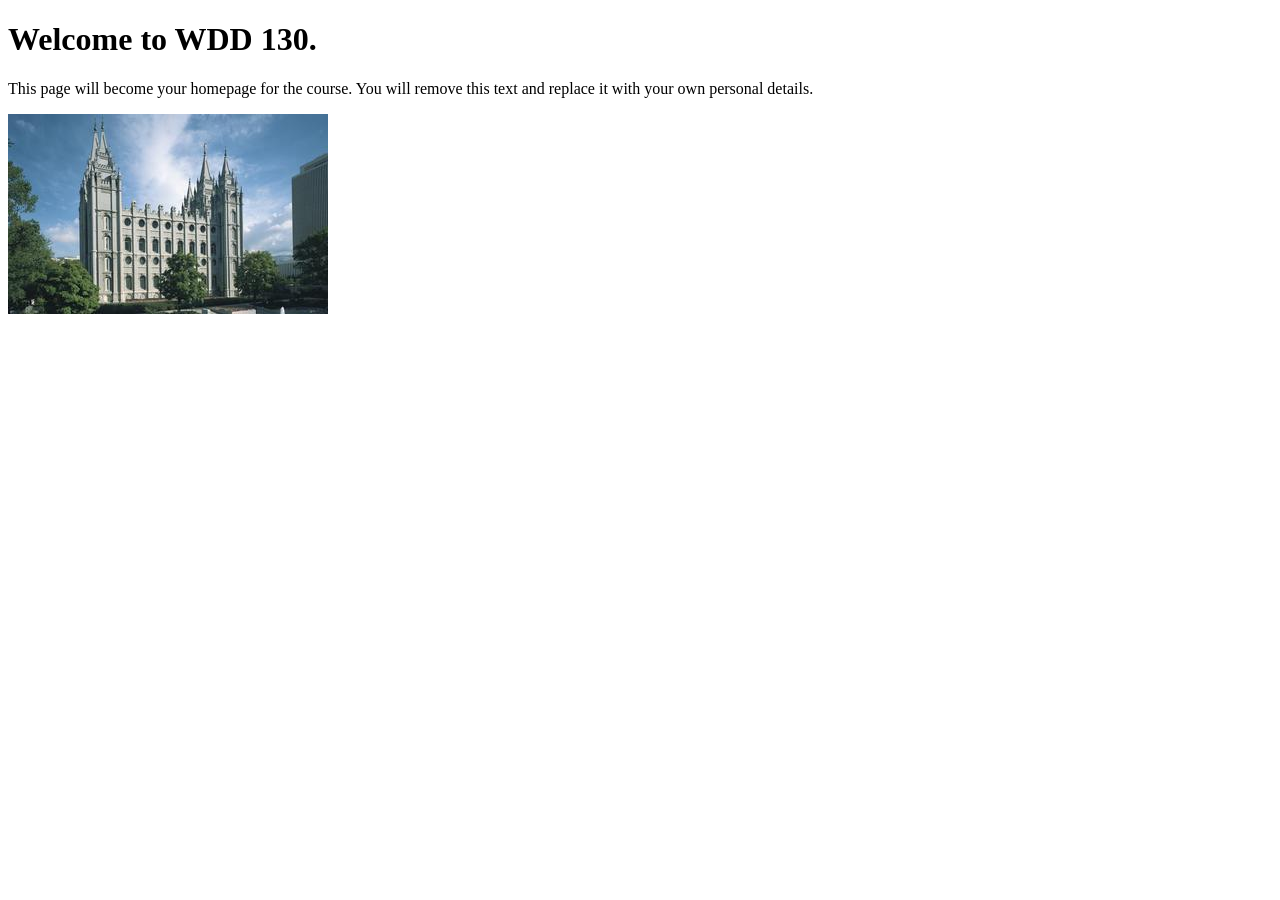
==== index.html @ bcadfa68 "Initial commit" ====
<!DOCTYPE html>
<html lang="en">
<head>
    <meta charset="UTF-8">
    <meta name="viewport" content="width=device-width, initial-scale=1.0">
    <title>WDD 130 | Personal Homepage</title>
</head>
<body>
    <h1>Welcome to WDD 130.</h1>
    <p>This page will become your homepage for the course. You will remove this text and replace it with your own personal details.</p>

    <img src="images/salt-lake-temple.jpg" alt="The Salt Lake Temple.">
</body>
</html>
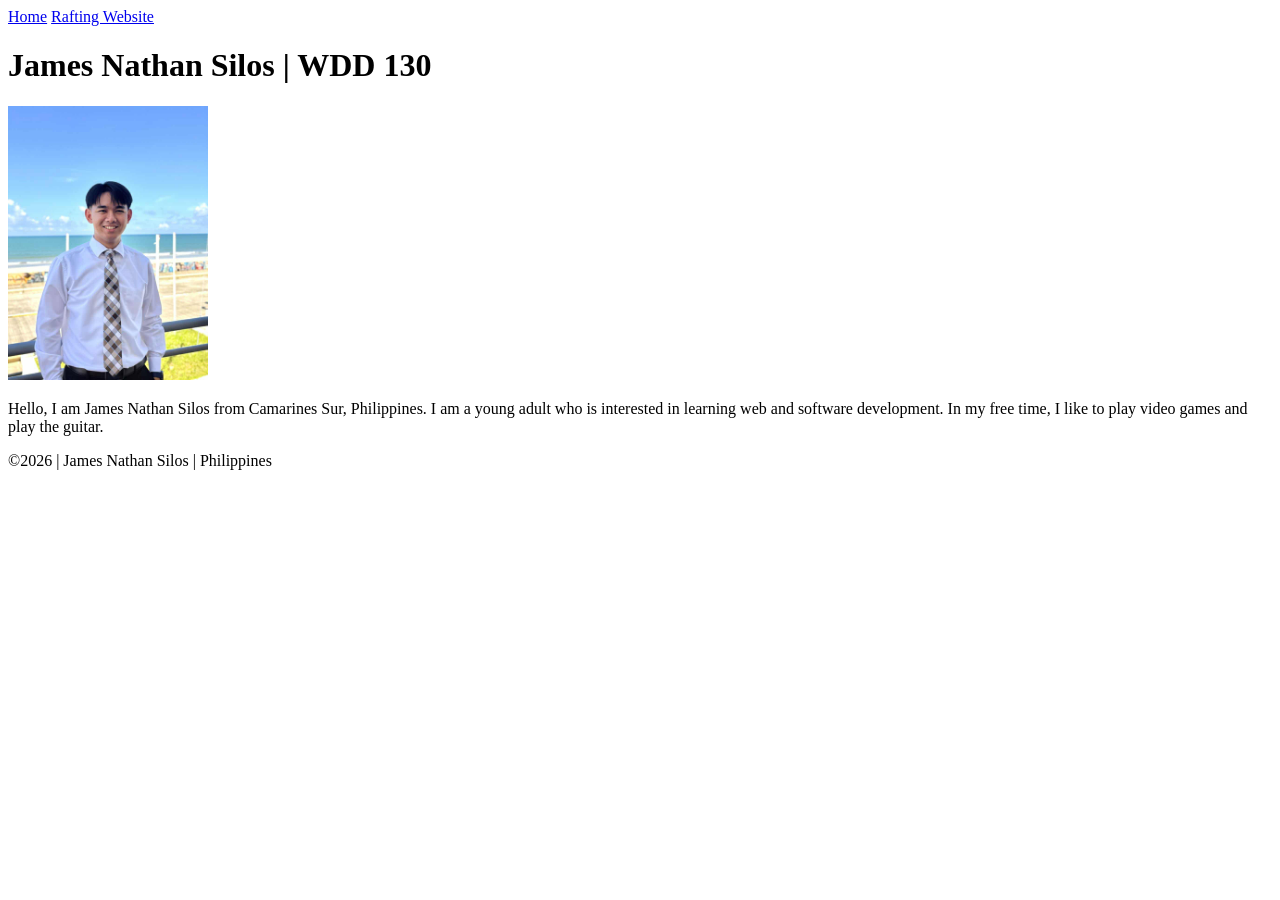
==== commit fff298a8: "updated home page with image and introductory message" ====
--- a/index.html
+++ b/index.html
@@ -1,14 +1,29 @@
 <!DOCTYPE html>
 <html lang="en">
+
 <head>
     <meta charset="UTF-8">
     <meta name="viewport" content="width=device-width, initial-scale=1.0">
-    <title>WDD 130 | Personal Homepage</title>
+    <title>James Nathan Silos | WDD 130</title>
 </head>
+
 <body>
-    <h1>Welcome to WDD 130.</h1>
-    <p>This page will become your homepage for the course. You will remove this text and replace it with your own personal details.</p>
+    <header>
+        <nav>
+            <a href="#">Home</a>
+            <a href="wwr/">Rafting Website</a>
+        </nav>
+    </header>
+    <main>
+        <h1>James Nathan Silos | WDD 130</h1>
+        <img src="images/profile.jpg" alt="James Nathan Silos" width="200">
+        <p>Hello, I am James Nathan Silos from Camarines Sur, Philippines. I am a young adult who is
+            interested in learning web and software development. In my free time, I like to play
+            video games and play the guitar.</p>
+    </main>
+    <footer>
+        <p>&copy;2026 | James Nathan Silos | Philippines</p>
+    </footer>
+</body>
 
-    <img src="images/salt-lake-temple.jpg" alt="The Salt Lake Temple.">
-</body>
 </html>
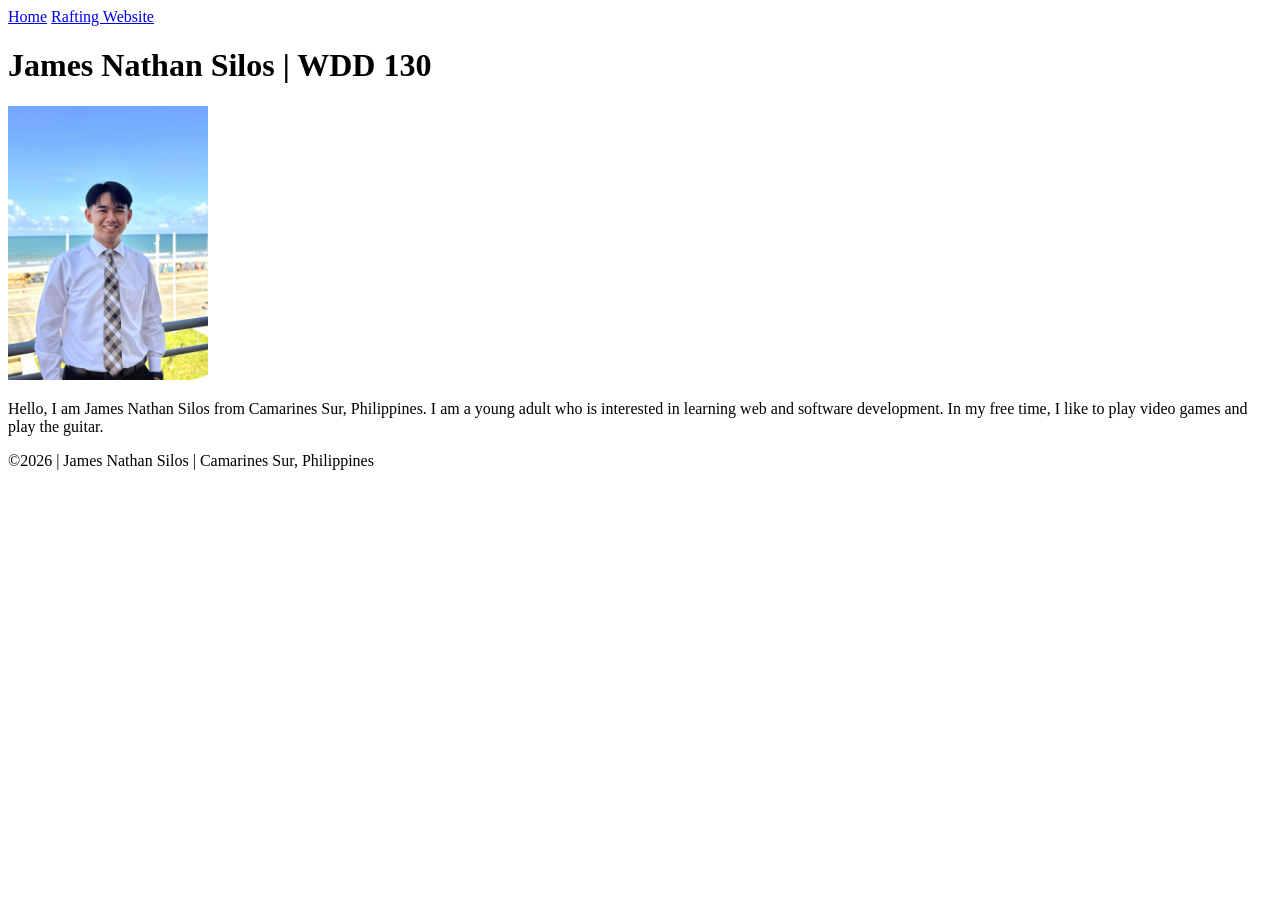
==== commit f1c47770: "changed location in the footer from "Philippines" to "Camarines Sur, Philippines"" ====
--- a/index.html
+++ b/index.html
@@ -22,7 +22,7 @@
             video games and play the guitar.</p>
     </main>
     <footer>
-        <p>&copy;2026 | James Nathan Silos | Philippines</p>
+        <p>&copy;2026 | James Nathan Silos | Camarines Sur, Philippines</p>
     </footer>
 </body>
 
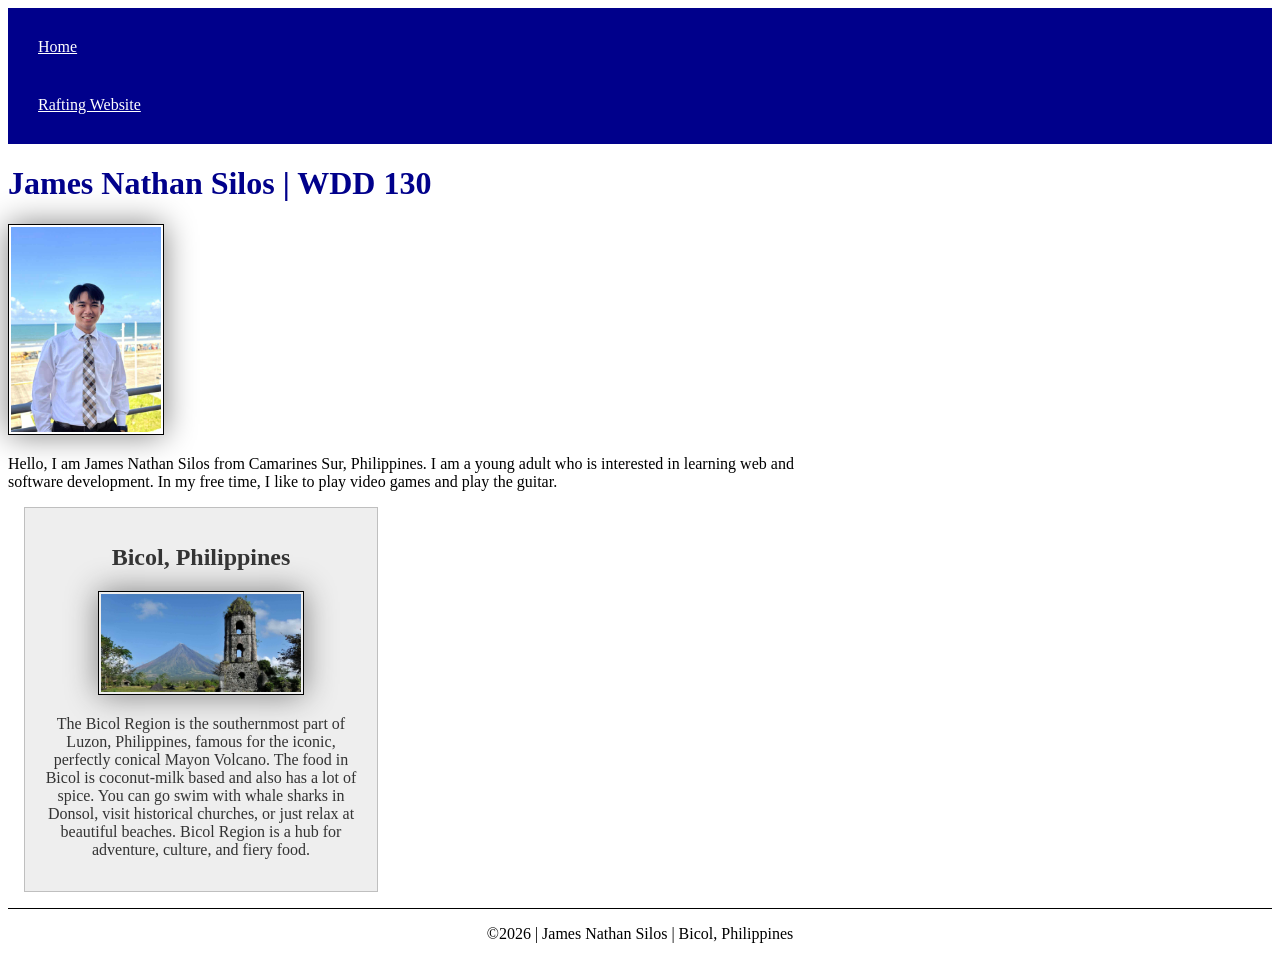
==== commit ef045936: "updated and styled the home page" ====
--- a/index.html
+++ b/index.html
@@ -5,6 +5,9 @@
     <meta charset="UTF-8">
     <meta name="viewport" content="width=device-width, initial-scale=1.0">
     <title>James Nathan Silos | WDD 130</title>
+    <meta name="description" content="James Nathan Silos' WDD 130 course home page">
+    <meta name="author" content="James Nathan Silos">
+    <link rel="stylesheet" href="styles/styles.css">
 </head>
 
 <body>
@@ -21,8 +24,17 @@
             interested in learning web and software development. In my free time, I like to play
             video games and play the guitar.</p>
     </main>
+    <aside>
+        <h2>Bicol, Philippines</h2>
+        <img src="images/mayon-volcano.jpg" alt="The Mayon Volcano">
+        <p>The Bicol Region is the southernmost part of Luzon, Philippines, famous for the iconic,
+            perfectly conical Mayon Volcano. The food in Bicol is coconut-milk based and also has a
+            lot of spice. You can go swim with whale sharks in Donsol, visit historical churches, or
+            just relax at beautiful beaches. Bicol Region is a hub for adventure, culture, and fiery
+            food.</p>
+    </aside>
     <footer>
-        <p>&copy;2026 | James Nathan Silos | Camarines Sur, Philippines</p>
+        <p>&copy;2026 | James Nathan Silos | Bicol, Philippines</p>
     </footer>
 </body>
 
--- a/styles/styles.css
+++ b/styles/styles.css
@@ -0,0 +1,56 @@
+nav {
+    background-color: darkblue;
+    padding: 10px;
+}
+
+nav a {
+    color: white;
+    display: block;
+    padding: 20px;
+}
+
+h1 {
+    color: darkblue;
+}
+
+img {
+    width: 150px;
+    height: auto;
+    border: 1px solid black;
+    padding: 2px;
+    box-shadow: 0 0 30px gray;
+}
+
+p {
+    padding: 0;
+}
+
+main {
+    max-width: 840px;
+}
+
+main img {
+    width: 150px;
+    height: auto;
+}
+
+aside {
+    width: 20rem;
+    margin: 1rem;
+    border: 1px solid rgb(0 0 0 / 0.2);
+    padding: 1rem;
+    background-color: #eee;
+    color: #333;
+    text-align: center;
+}
+
+aside img {
+    width: 200px;
+    height: auto;
+}
+
+footer {
+    margin-top: 15px;
+    border-top: 1px solid #000;
+    text-align: center;
+}
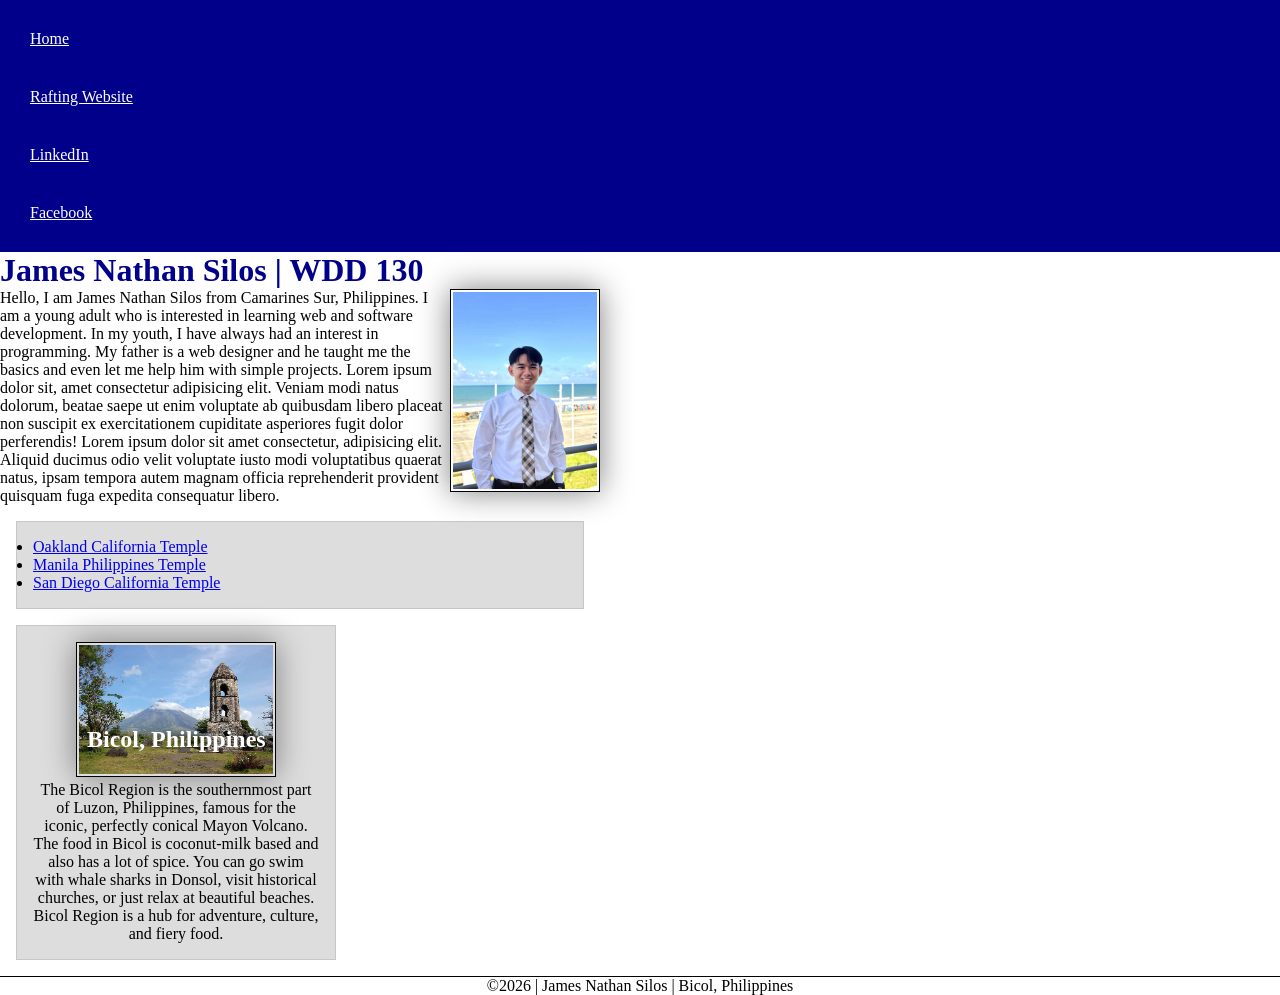
==== commit db545698: "updated content and style to index.html" ====
--- a/index.html
+++ b/index.html
@@ -15,16 +15,29 @@
         <nav>
             <a href="#">Home</a>
             <a href="wwr/">Rafting Website</a>
+            <a href="https://linkedin.com">LinkedIn</a>
+            <a href="https://www.facebook.com/jamesnathan.silos">Facebook</a>
         </nav>
     </header>
     <main>
         <h1>James Nathan Silos | WDD 130</h1>
         <img src="images/profile.jpg" alt="James Nathan Silos" width="200">
         <p>Hello, I am James Nathan Silos from Camarines Sur, Philippines. I am a young adult who is
-            interested in learning web and software development. In my free time, I like to play
-            video games and play the guitar.</p>
+            interested in learning web and software development. In my youth, I have always had an 
+            interest in programming. My father is a web designer and he taught me the basics and even 
+            let me help him with simple projects. Lorem ipsum dolor sit, amet consectetur adipisicing 
+            elit. Veniam modi natus dolorum, beatae saepe ut enim voluptate ab quibusdam libero placeat 
+            non suscipit ex exercitationem cupiditate asperiores fugit dolor perferendis! Lorem ipsum 
+            dolor sit amet consectetur, adipisicing elit. Aliquid ducimus odio velit voluptate iusto 
+            modi voluptatibus quaerat natus, ipsam tempora autem magnam officia reprehenderit provident 
+            quisquam fuga expedita consequatur libero.</p>
+        <ul class="box">
+            <li><a href="https://www.churchofjesuschrist.org/temples/details/oakland-california-temple?lang=eng" target="_blank">Oakland California Temple</a></li>
+            <li><a href="https://www.churchofjesuschrist.org/temples/details/manila-philippines-temple?lang=eng" target="_blank">Manila Philippines Temple</a></li>
+            <li><a href="https://www.churchofjesuschrist.org/temples/details/san-diego-california-temple?lang=eng" target="_blank">San Diego California Temple</a></li>
+        </ul>
     </main>
-    <aside>
+    <aside class="box">
         <h2>Bicol, Philippines</h2>
         <img src="images/mayon-volcano.jpg" alt="The Mayon Volcano">
         <p>The Bicol Region is the southernmost part of Luzon, Philippines, famous for the iconic,
--- a/styles/styles.css
+++ b/styles/styles.css
@@ -1,5 +1,17 @@
+:root {
+--main-color: darkblue;
+--border-color: black;
+--shadow-color: gray;
+}
+
+* {
+    margin: 0;
+    padding: 0;
+    box-sizing: border-box;
+}
+
 nav {
-    background-color: darkblue;
+    background-color: var(--main-color);
     padding: 10px;
 }
 
@@ -10,15 +22,15 @@
 }
 
 h1 {
-    color: darkblue;
+    color: var(--main-color);
 }
 
 img {
     width: 150px;
     height: auto;
-    border: 1px solid black;
+    border: 1px solid var(--border-color);
     padding: 2px;
-    box-shadow: 0 0 30px gray;
+    box-shadow: 0 0 30px var(--shadow-color);
 }
 
 p {
@@ -26,22 +38,34 @@
 }
 
 main {
-    max-width: 840px;
+    max-width: 600px;
 }
 
 main img {
+    float: right;
     width: 150px;
     height: auto;
+    border: 1px solid var(--border-color);
+    padding: 2px;
+    box-shadow: 0 0 30px var(--shadow-color);
 }
 
 aside {
-    width: 20rem;
+    width: 20em;
     margin: 1rem;
-    border: 1px solid rgb(0 0 0 / 0.2);
+    border: 1px solid rgb(var(--border-color) / 0.2);
     padding: 1rem;
     background-color: #eee;
     color: #333;
     text-align: center;
+    position: relative;
+}
+
+aside h2 {
+    position: absolute;
+    top: 100px;
+    left: 70px;
+    color: white;
 }
 
 aside img {
@@ -51,6 +75,15 @@
 
 footer {
     margin-top: 15px;
-    border-top: 1px solid #000;
+    border-top: 1px solid var(--border-color);
     text-align: center;
+}
+
+/* Class Selectors */
+.box {
+    margin: 1rem;
+    border: 1px solid rgb(0 0 0 / 10%);
+    padding: 1rem;
+    background-color: #ddd;
+    color: #000;
 }
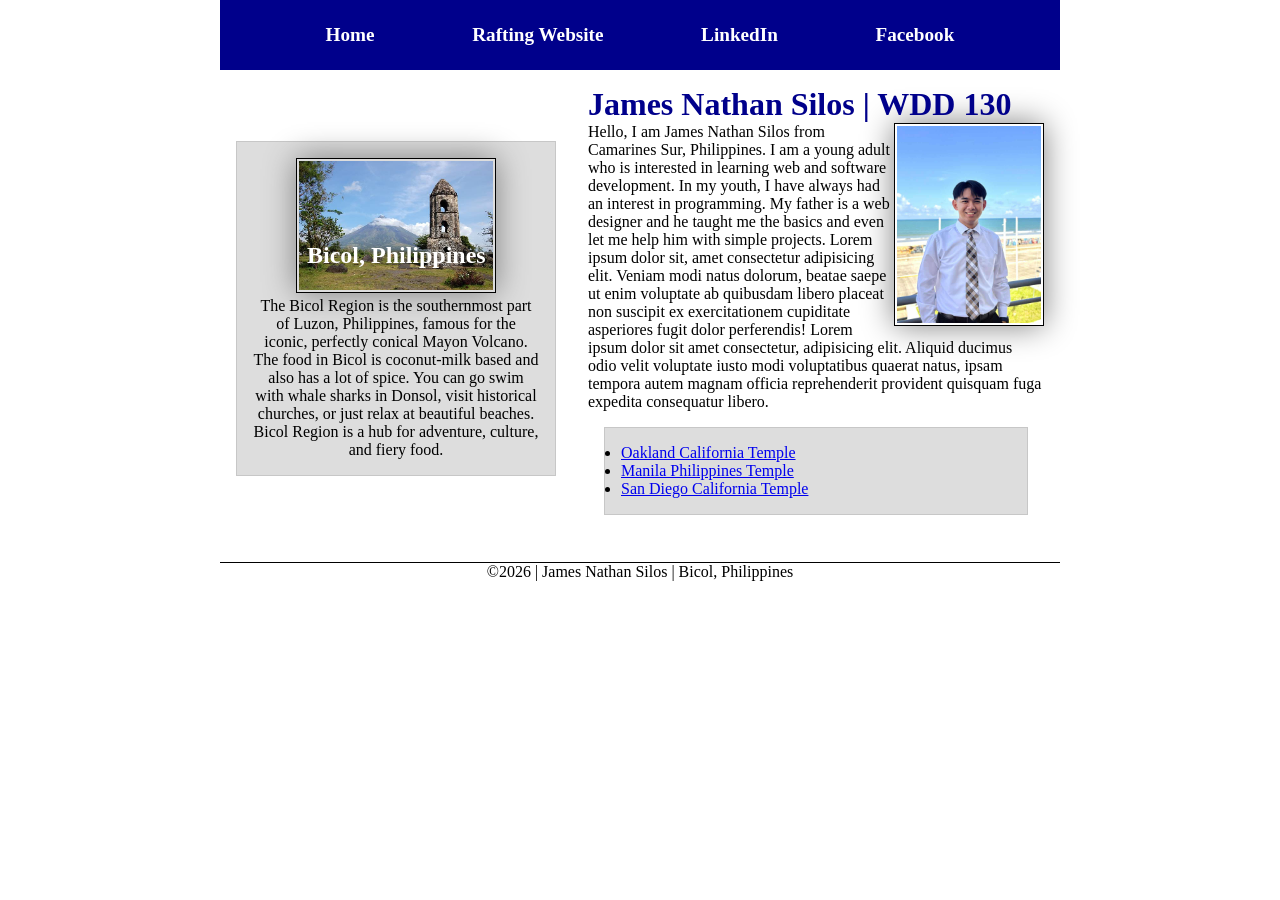
==== commit 1f8cd377: "updated and styled index.html" ====
--- a/index.html
+++ b/index.html
@@ -19,33 +19,35 @@
             <a href="https://www.facebook.com/jamesnathan.silos">Facebook</a>
         </nav>
     </header>
-    <main>
-        <h1>James Nathan Silos | WDD 130</h1>
-        <img src="images/profile.jpg" alt="James Nathan Silos" width="200">
-        <p>Hello, I am James Nathan Silos from Camarines Sur, Philippines. I am a young adult who is
-            interested in learning web and software development. In my youth, I have always had an 
-            interest in programming. My father is a web designer and he taught me the basics and even 
-            let me help him with simple projects. Lorem ipsum dolor sit, amet consectetur adipisicing 
-            elit. Veniam modi natus dolorum, beatae saepe ut enim voluptate ab quibusdam libero placeat 
-            non suscipit ex exercitationem cupiditate asperiores fugit dolor perferendis! Lorem ipsum 
-            dolor sit amet consectetur, adipisicing elit. Aliquid ducimus odio velit voluptate iusto 
-            modi voluptatibus quaerat natus, ipsam tempora autem magnam officia reprehenderit provident 
-            quisquam fuga expedita consequatur libero.</p>
-        <ul class="box">
-            <li><a href="https://www.churchofjesuschrist.org/temples/details/oakland-california-temple?lang=eng" target="_blank">Oakland California Temple</a></li>
-            <li><a href="https://www.churchofjesuschrist.org/temples/details/manila-philippines-temple?lang=eng" target="_blank">Manila Philippines Temple</a></li>
-            <li><a href="https://www.churchofjesuschrist.org/temples/details/san-diego-california-temple?lang=eng" target="_blank">San Diego California Temple</a></li>
-        </ul>
-    </main>
-    <aside class="box">
-        <h2>Bicol, Philippines</h2>
-        <img src="images/mayon-volcano.jpg" alt="The Mayon Volcano">
-        <p>The Bicol Region is the southernmost part of Luzon, Philippines, famous for the iconic,
-            perfectly conical Mayon Volcano. The food in Bicol is coconut-milk based and also has a
-            lot of spice. You can go swim with whale sharks in Donsol, visit historical churches, or
-            just relax at beautiful beaches. Bicol Region is a hub for adventure, culture, and fiery
-            food.</p>
-    </aside>
+    <div class="grid">
+        <main>
+            <h1>James Nathan Silos | WDD 130</h1>
+            <img src="images/profile.jpg" alt="James Nathan Silos" width="200">
+            <p>Hello, I am James Nathan Silos from Camarines Sur, Philippines. I am a young adult who is
+                interested in learning web and software development. In my youth, I have always had an 
+                interest in programming. My father is a web designer and he taught me the basics and even 
+                let me help him with simple projects. Lorem ipsum dolor sit, amet consectetur adipisicing 
+                elit. Veniam modi natus dolorum, beatae saepe ut enim voluptate ab quibusdam libero placeat 
+                non suscipit ex exercitationem cupiditate asperiores fugit dolor perferendis! Lorem ipsum 
+                dolor sit amet consectetur, adipisicing elit. Aliquid ducimus odio velit voluptate iusto 
+                modi voluptatibus quaerat natus, ipsam tempora autem magnam officia reprehenderit provident 
+                quisquam fuga expedita consequatur libero.</p>
+            <ul class="box">
+                <li><a href="https://www.churchofjesuschrist.org/temples/details/oakland-california-temple?lang=eng" target="_blank">Oakland California Temple</a></li>
+                <li><a href="https://www.churchofjesuschrist.org/temples/details/manila-philippines-temple?lang=eng" target="_blank">Manila Philippines Temple</a></li>
+                <li><a href="https://www.churchofjesuschrist.org/temples/details/san-diego-california-temple?lang=eng" target="_blank">San Diego California Temple</a></li>
+            </ul>
+        </main>
+        <aside class="box">
+            <h2>Bicol, Philippines</h2>
+            <img src="images/mayon-volcano.jpg" alt="The Mayon Volcano">
+            <p>The Bicol Region is the southernmost part of Luzon, Philippines, famous for the iconic,
+                perfectly conical Mayon Volcano. The food in Bicol is coconut-milk based and also has a
+                lot of spice. You can go swim with whale sharks in Donsol, visit historical churches, or
+                just relax at beautiful beaches. Bicol Region is a hub for adventure, culture, and fiery
+                food.</p>
+        </aside>
+    </div>
     <footer>
         <p>&copy;2026 | James Nathan Silos | Bicol, Philippines</p>
     </footer>
--- a/styles/styles.css
+++ b/styles/styles.css
@@ -12,17 +12,24 @@
 
 nav {
     background-color: var(--main-color);
-    padding: 10px;
+    padding: 1rem;
+    display: flex;
+    justify-content: space-evenly;
+    align-items: center;
 }
 
 nav a {
     color: white;
     display: block;
-    padding: 20px;
+    padding: 0.5rem;
+    text-decoration: none;
+    font-size: 1.2rem;
+    font-weight: 700;
 }
 
 h1 {
     color: var(--main-color);
+    border-bottom: 1px solid rgb(var(--border-color));
 }
 
 img {
@@ -38,7 +45,8 @@
 }
 
 main {
-    max-width: 600px;
+    grid-column: 2/3;
+    margin: 1rem;
 }
 
 main img {
@@ -51,7 +59,7 @@
 }
 
 aside {
-    width: 20em;
+    width: 20rem;
     margin: 1rem;
     border: 1px solid rgb(var(--border-color) / 0.2);
     padding: 1rem;
@@ -59,6 +67,8 @@
     color: #333;
     text-align: center;
     position: relative;
+    grid-column: 1/2;
+    grid-row: 1/2;
 }
 
 aside h2 {
@@ -71,6 +81,16 @@
 aside img {
     width: 200px;
     height: auto;
+}
+
+header, .grid, footer {
+    max-width: 840px;
+    margin: 0 auto;
+}
+
+.grid {
+    display: grid;
+    align-items: center;
 }
 
 footer {
